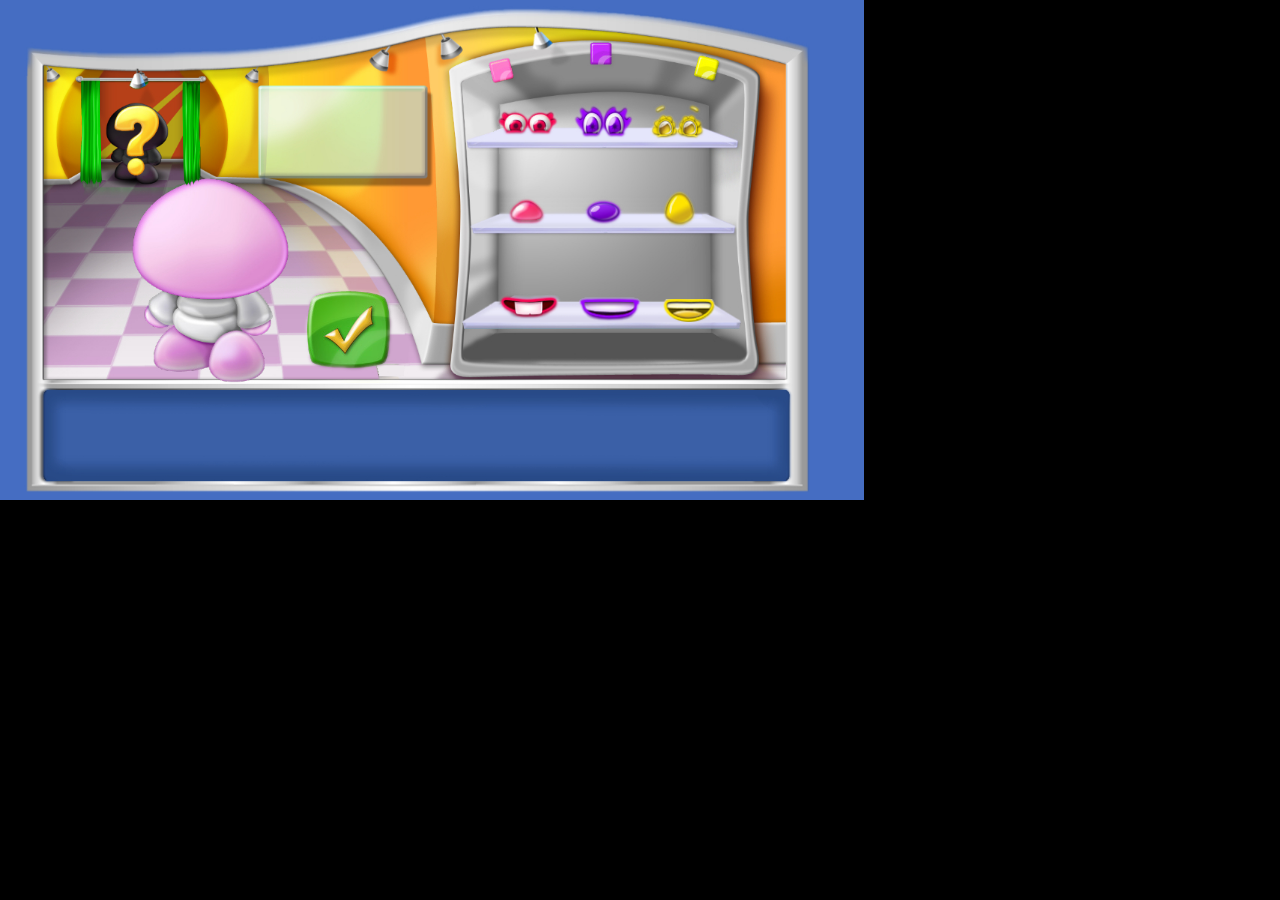
==== purble_place/index.html @ 83d43e36 "Add Purble Place" ====
<!DOCTYPE HTML>
<html>
	<head>
		<meta charset="UTF-8" />
		<title>Игра</title>
		<link rel="StyleSheet" href="style.css" />
		<script type="text/javascript" src="jquery.js"></script>
		<script type="text/javascript" src="custom.js"></script>
	</head>
	<body>
		<div class="cache">
			<img src="ok_2.png" />
			<img src="ok_hover.png" />
		</div>
		<div class="background">
			<div class="undefined">
				<div class="lampa"></div>
				<div class="shtora-1"></div>
				<div class="shtora-2"></div>
			</div>
			<div class="board">
			
			
			</div>
			<div class="body">
				<div class="eye"></div>
				<div class="nose"></div>
				<div class="mouth"></div>
			</div>
			<div class="div_ok">
				<a></a>
			</div>
			<div class="sideboard">
				<div class="line line-1">
					<a class="eye eye-1" data-id="1"></a>
					<a class="eye eye-2" data-id="2"></a>
					<a class="eye eye-3" data-id="3"></a>
				</div>
				<div class="line line-2">
					<a class="nose nose-1" data-id="1"></a>
					<a class="nose nose-2" data-id="2"></a>
					<a class="nose nose-3" data-id="3"></a>
				</div>
				<div class="line line-3">
					<a class="mouth mouth-1" data-id="1"></a>
					<a class="mouth mouth-2" data-id="2"></a>
					<a class="mouth mouth-3" data-id="3"></a>
				</div>
			</div>
			<div class="info_panel">
				
			</div>
		</div>
	</body>
</html>
---- purble_place/style.css ----
* {
	margin: 0;
	padding: 0;
	outline: 0;
}
body {
	background: #000;
}
a {
	cursor: pointer;
}
hr {
	margin: 12px 0;
}
.cache {
	position: fixed;
	top: -99999px;
	left: -9999px;
}
.background {
	background: #456ec2 url('background_2.jpeg') no-repeat;
	width: 864px;
	height: 500px;
	background-size: 100% 100%;
}
.sideboard .line {
	width: 247px;
	height: 50px;
	position: relative;
	float: right;
	clear: both;
	right: 126px;
}
.sideboard .line-1 {
	top: 92px;
}
.sideboard .line-2 {
	top: 129px;
}
.sideboard .line-3 {
	top: 174px;
}
.sideboard .mouth {
	display: block;
	position: relative;
	float: left;
	width: 70px;
	height: 50px;
	margin: 0 5px;
}
.sideboard .mouth:hover {
	background-size: 100% 100%;
}
.sideboard .mouth-1 {
	background: url('mouth-1.png') no-repeat;
	background-size: 95% 95%;
}
.sideboard .mouth-2 {
	background: url('mouth-2.png') no-repeat;
	background-size: 95% 95%;
}
.sideboard .mouth-3 {
	background: url('mouth-3.png') no-repeat;
	background-size: 95% 95%;
}
.sideboard .nose {
	display: block;
	position: relative;
	float: left;
	width: 70px;
	height: 50px;
	margin: 0 3px;
}
.sideboard .nose:hover {
	background-size: 100% 100%;
}
.sideboard .nose-1 {
	background: url('nose-1.png') no-repeat;
	background-size: 95% 95%;
}
.sideboard .nose-2 {
	background: url('nose-2.png') no-repeat;
	background-size: 95% 95%;
}
.sideboard .nose-3 {
	background: url('nose-3.png') no-repeat;
	background-size: 95% 95%;
}
.sideboard .eye {
	display: block;
	position: relative;
	float: left;
	width: 70px;
	height: 50px;
	margin: 0 3px;
}
.sideboard .eye:hover {
	background-size: 100% 100%;
}
.sideboard .eye-1 {
	background: url('eye-1.png') no-repeat;
	background-size: 95% 95%;
}
.sideboard .eye-2 {
	background: url('eye-2.png') no-repeat;
	background-size: 95% 95%;
}
.sideboard .eye-3 {
	background: url('eye-3.png') no-repeat;
	background-size: 95% 95%;
}
.body {
	position: absolute;
	top: 197px;
	left: 139px;
	width: 125px;
	height: 79px;
}
.body .eye {
	width: 142px;
	height: 73px;
}
.body .nose {
	position: relative;
	top: -52px;
	left: 36px;
	width: 70px;
	height: 50px;
}
.body .mouth {
	position: relative;
	top: -77px;
	left: 37px;
	width: 70px;
	height: 50px;
}
.div_ok {
	position: absolute;
	top: 280px;
	left: 299px;
	width: 100px;
	height: 100px;
}
.div_ok a {
	width: 100px;
	height: 100px;
	background: url('ok.png');
	display: block;
}
.div_ok a:hover {
	background: url('ok_hover.png') !important;
}
.undefined {
	position: absolute;
	top: 78px;
	left: 81px;
	width: 120px;
	height: 109px;
}
.undefined .lampa {
	width: 134px;
	height: 30px;
	background: url('lampa.png') no-repeat;
	background-size: 100% auto;
	position: relative;
	top: -11px;
	left: -7px;
	z-index: 10;
}
.undefined .shtora-1 {
	position: absolute;
	float: left;
	top: 0px;
	left: -1px;
	background: url('shtora-1.png') no-repeat;
	background-size: 100% 100%;
	width: 22px;
	height: 107px;
}
.undefined .shtora-2 {
	position: relative;
	float: right;
	top: -28px;
	right: 1px;
	background: url('shtora-2.png') no-repeat;
	background-size: 100% 100%;
	width: 18px;
	height: 107px;
}
.board {
	position: absolute;
	top: 93px;
	left: 265px;
	width: 154px;
	height: 77px;
	color: #F74E00;
	font-family: cursive;
}
.info_panel {
	position: absolute;
	top: 389px;
	border-radius: 5px;
	left: 43px;
	width: 707px;
	height: 78px;
	padding: 7px 20px;
	color: #FFFFFF;
	text-shadow: 0px 0px 14px #000;
	font-family: Calibri;
	overflow-x: hidden;
	overflow-y: auto;
}
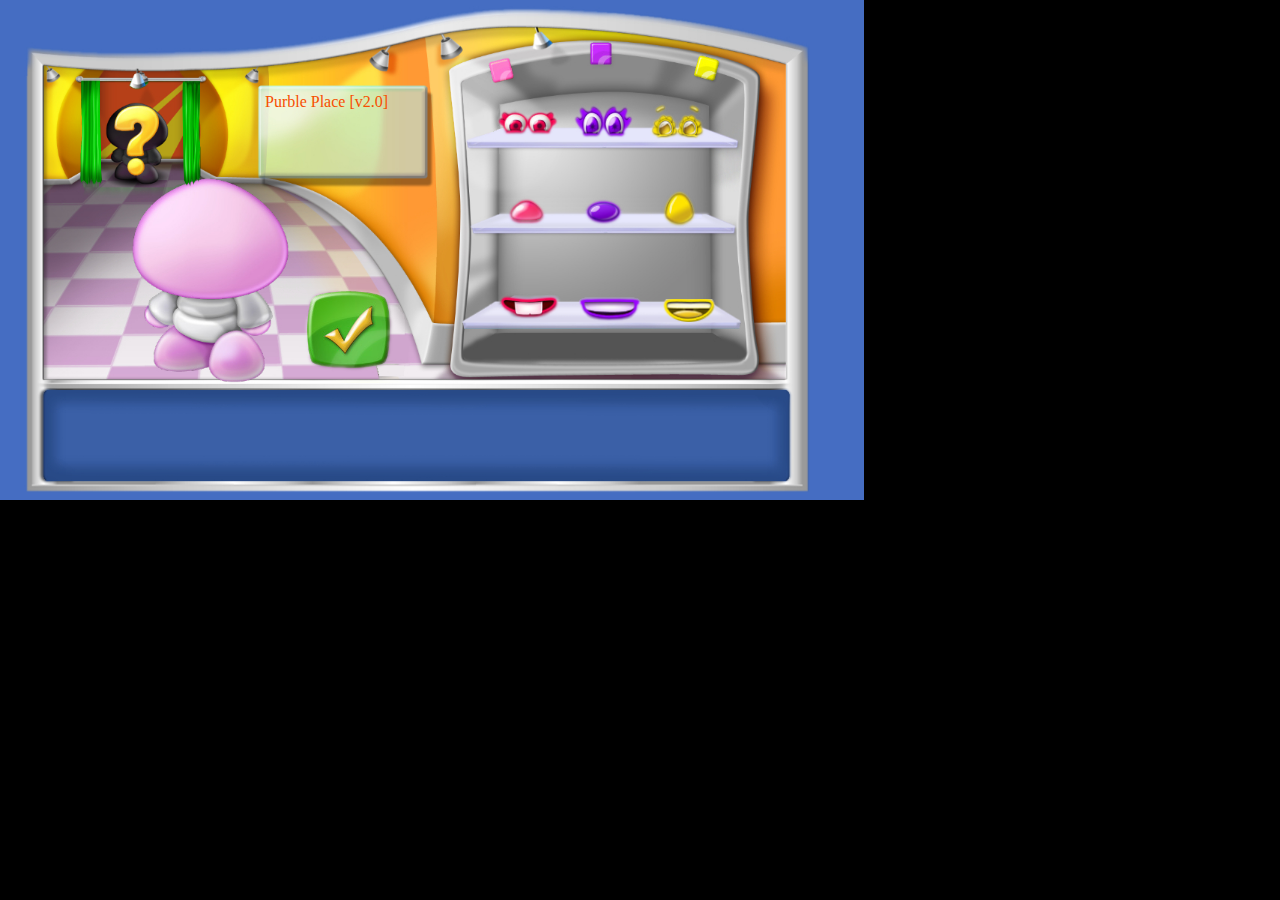
==== commit c321d96e: "18:52" ====
--- a/purble_place/index.html
+++ b/purble_place/index.html
@@ -19,8 +19,7 @@
 				<div class="shtora-2"></div>
 			</div>
 			<div class="board">
-			
-			
+				Purble Place [v2.0]
 			</div>
 			<div class="body">
 				<div class="eye"></div>
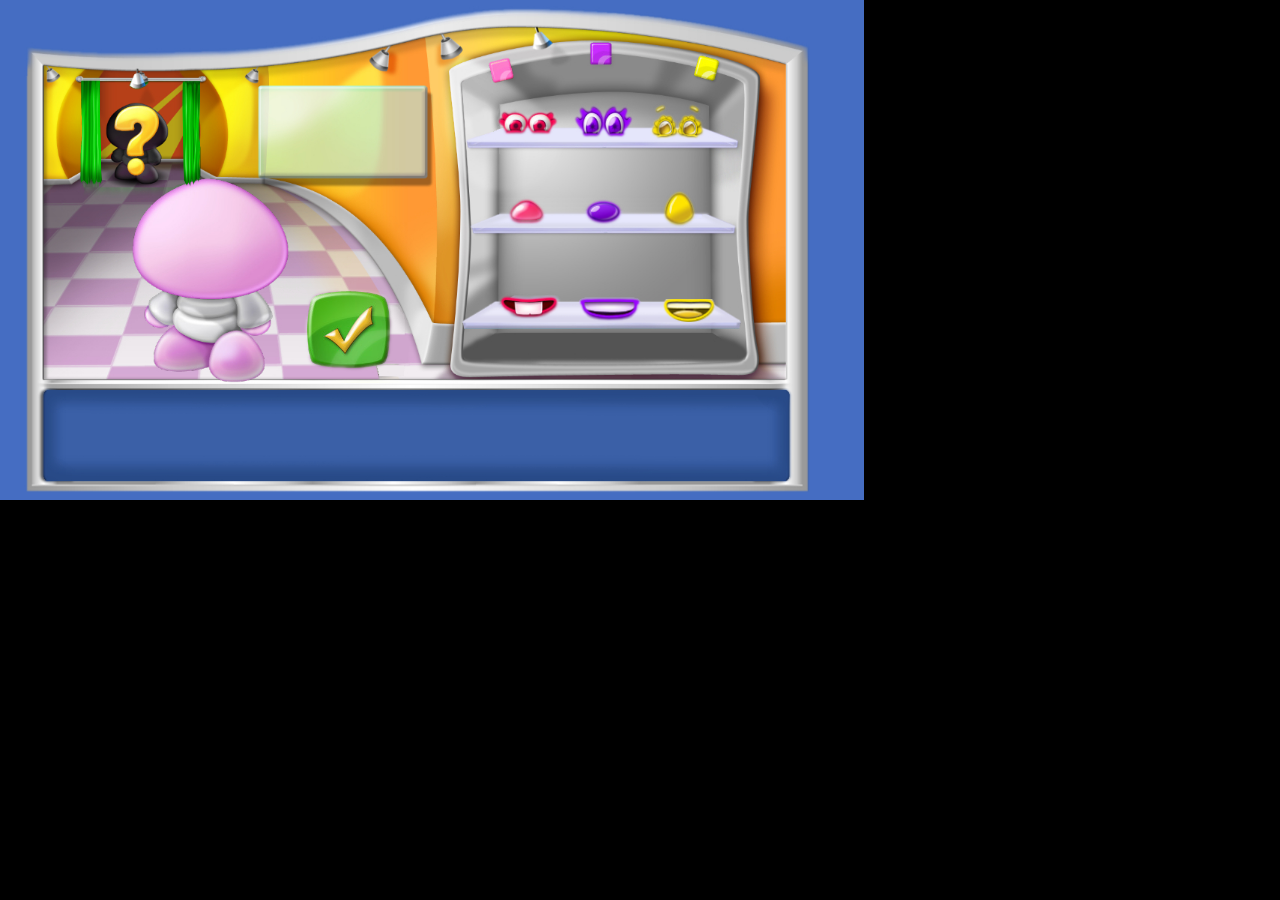
==== commit 991e1f85: "18:55" ====
--- a/purble_place/index.html
+++ b/purble_place/index.html
@@ -6,6 +6,14 @@
 		<link rel="StyleSheet" href="style.css" />
 		<script type="text/javascript" src="jquery.js"></script>
 		<script type="text/javascript" src="custom.js"></script>
+		<script src="//vk.com/js/api/xd_connection.js?2"  type="text/javascript"></script>
+		<script type="text/javascript"> 
+		VK.init(function() { 
+			console.log('VK Init: done');
+		}, function() {
+			console.log('VK Init: fail');
+		}, '5.28'); 
+		</script>
 	</head>
 	<body>
 		<div class="cache">
@@ -19,7 +27,8 @@
 				<div class="shtora-2"></div>
 			</div>
 			<div class="board">
-				Purble Place [v2.0]
+			
+			
 			</div>
 			<div class="body">
 				<div class="eye"></div>
